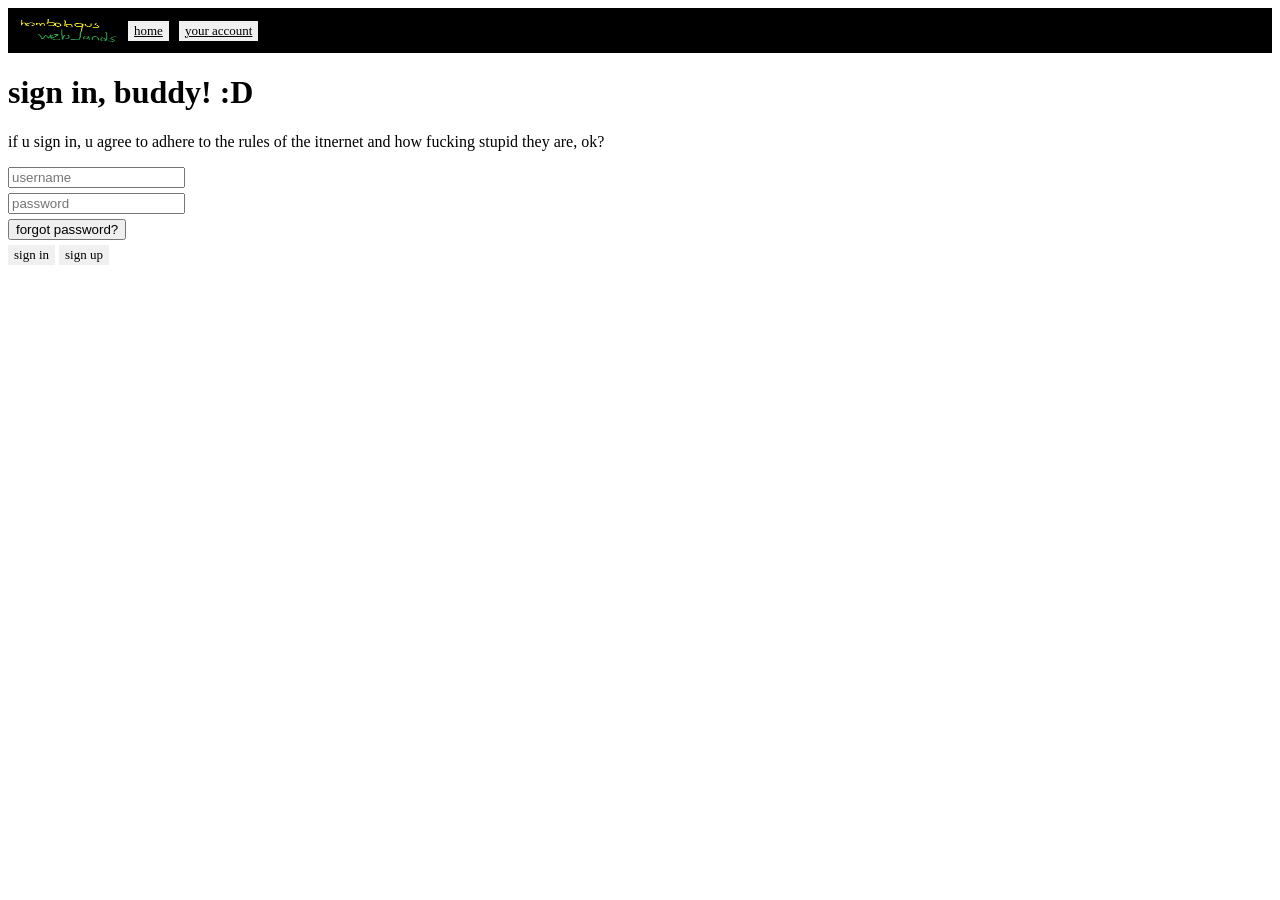
==== sign.html @ e293e74c "Add files via upload" ====
<!DOCTYPE html>
<html lang="en">
<head>
    <meta charset="UTF-8">
    <meta name="viewport" content="width=device-width, initial-scale=1.0">
    <title>sign - hombologus weblands</title>
    <link rel="stylesheet" href="styles.css">
</head>
<body>
    <h1>sign in, buddy! :D</h1>
    <p>if u sign in, u agree to adhere to the rules of the itnernet and how fucking stupid they are, ok?</p>
    <div>
        <input style="margin-bottom: 5px;" id="username" type="text" placeholder="username"><br>
        <input style="margin-bottom: 5px;" id="password" type="password" placeholder="password"><br>
        <button style="margin-bottom: 5px;">forgot password?</button><br>
        <button class="button" onclick="signin()">sign in</button>
        <button class="button" onclick="signup()">sign up</button>
    </div>
    <script src="topbar.js"></script>
</body>
<script src="signin.js"></script>
</html>
---- styles.css ----
.topbar {
    background-color: black;
    padding: 10px;
    display: flex;
    align-items: center;
}

.button {
    padding: 2px 6px;
    border: 2px #808080;
    background-color: #f0f0f0;
    color: #000;
    cursor: pointer;
    font-family: inherit;
    font-size: 13px;
}
.button:hover {
    background-color: #e0e0e0;
}
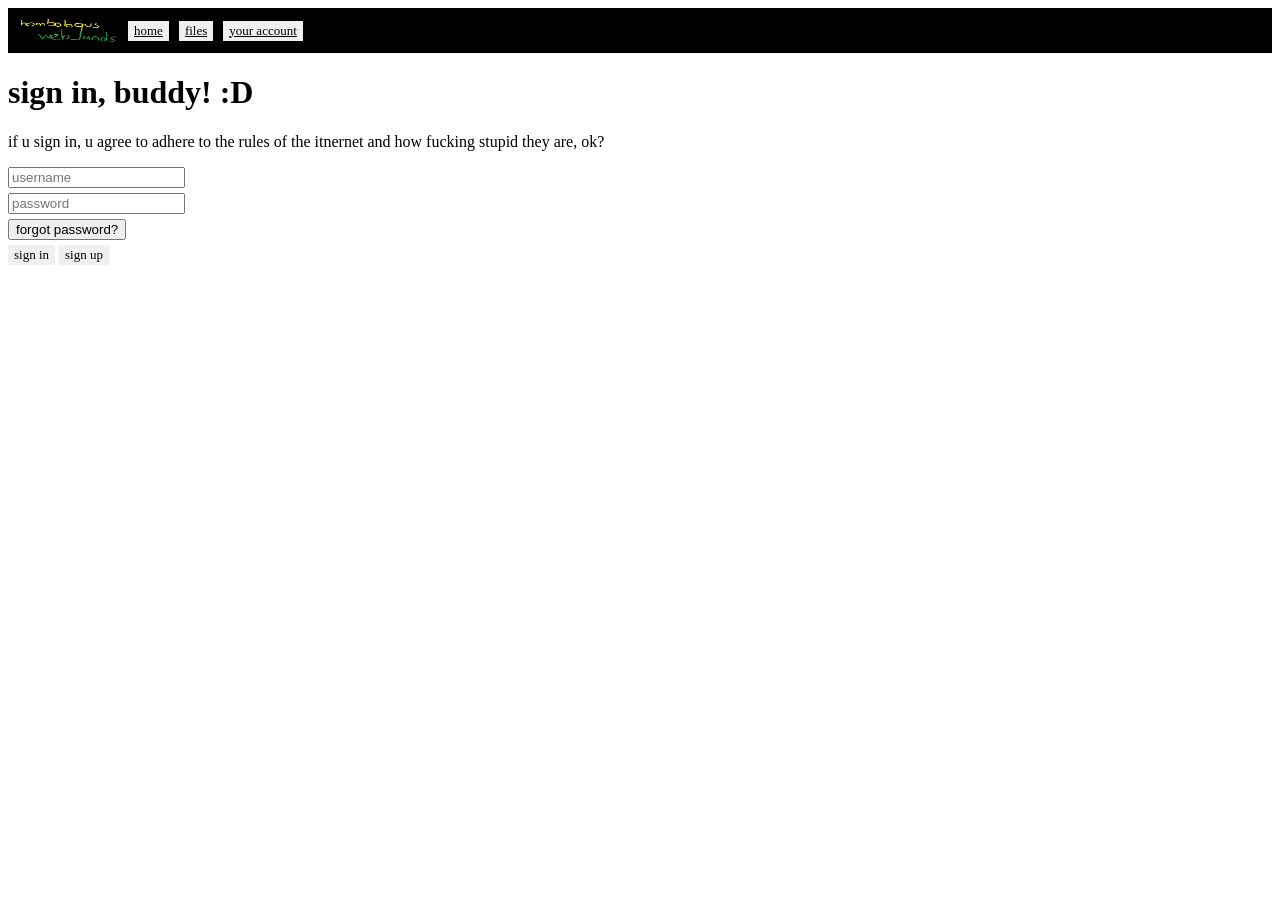
==== commit 7f8bc45c: "apple" ====
--- a/sign.html
+++ b/sign.html
@@ -16,7 +16,6 @@
         <button class="button" onclick="signin()">sign in</button>
         <button class="button" onclick="signup()">sign up</button>
     </div>
-    <script src="topbar.js"></script>
+    <script src="main.js"></script>
 </body>
-<script src="signin.js"></script>
 </html>
